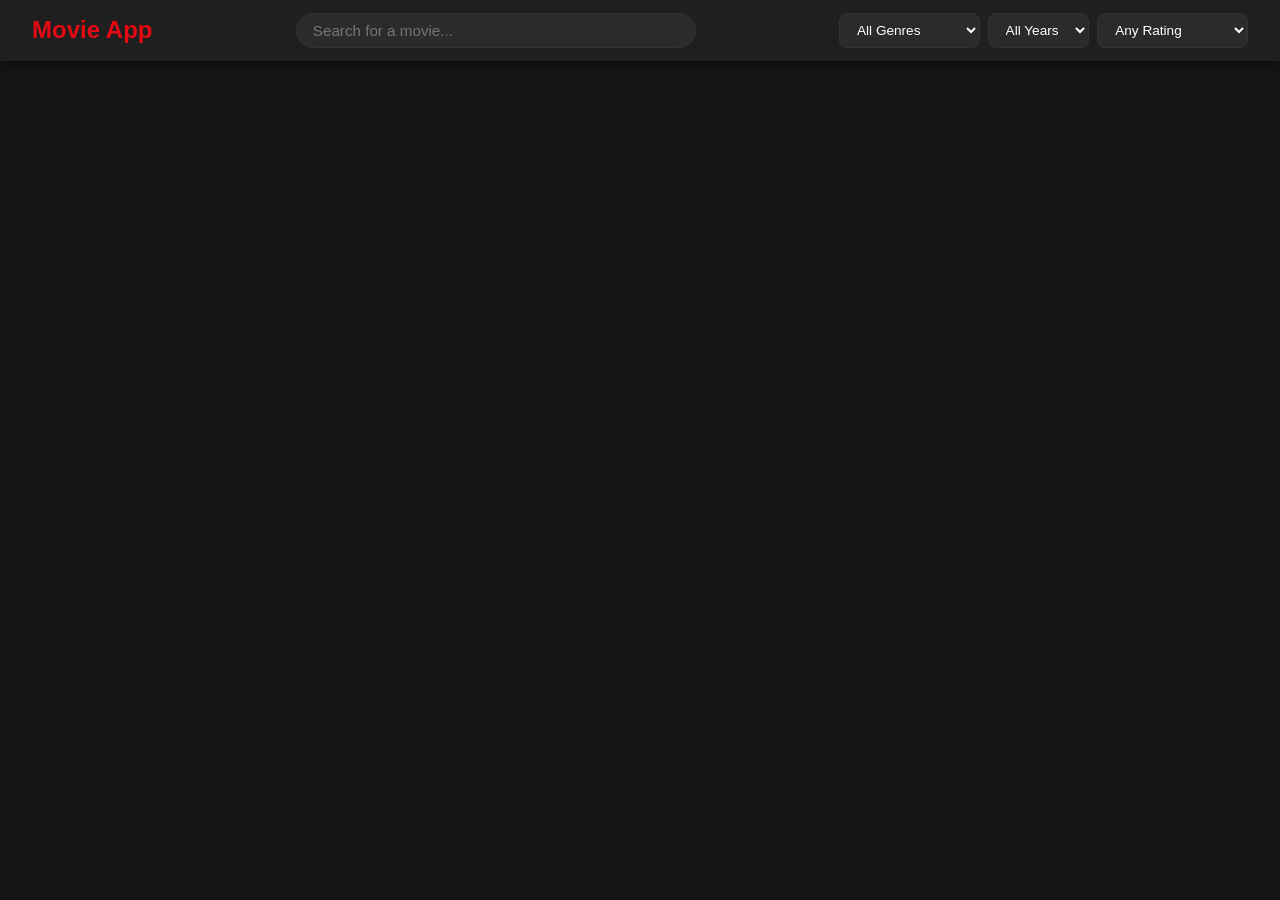
==== index.html @ 21a9d5ad "Initial commit" ====
<!DOCTYPE html>
<html lang="en">
<head>
    <meta charset="UTF-8">
    <meta name="viewport" content="width=device-width, initial-scale=1.0">
    <title>Movie App</title>
    <link rel="stylesheet" href="styles/style.css">
</head>
<body>

    <header class="header">
        <div class="left-content">
            <h1>Movie App</h1>
        </div>

        <div class="middle-content">
            <input type="text" placeholder="Search for a movie..." class="search-input">
        </div>
   <div class="right-content">
        <select id="type-select">
            <option value="all">All Genres</option>
            <option value="28">Action</option>
            <option value="12">Adventure</option>
            <option value="16">Animation</option>
            <option value="35">Comedy</option>
            <option value="80">Crime</option>
            <option value="99">Documentary</option>
            <option value="18">Drama</option>
            <option value="10751">Family</option>
            <option value="14">Fantasy</option>
            <option value="36">History</option>
            <option value="27">Horror</option>
            <option value="10402">Music</option>
            <option value="9648">Mystery</option>
            <option value="10749">Romance</option>
            <option value="878">Science Fiction</option>
            <option value="10770">TV Movie</option>
            <option value="53">Thriller</option>
            <option value="10752">War</option>
            <option value="37">Western</option>
</select>

            <select id="date">
                <option value="all">All Years</option>
                <option value="2026">2026</option>
                <option value="2025">2025</option>
                <option value="2024">2024</option>
                <option value="2023">2023</option>
                <option value="2022">2022</option>
                <option value="2021">2021</option>
            </select>

    <select id="rating">
            <option value="all">Any Rating</option>
            <option value="8">8+ ⭐ Top Rated</option>
            <option value="5-7">5 - 7 ⭐</option>
            <option value="0-4">Below 5 ⭐</option>
</select>
        </div>
    </header>
<div class="movie-container">
            
</div>
<div id="movie-modal" class="modal hidden">
  <div class="modal-content">
    <button class="close-btn">&times;</button>
    <div id="modal-details">
      <!-- Detailed movie content will be injected here by JavaScript -->
    </div>
  </div>
</div>
<script src="scripts/script.js"></script>
</body>
</html>
---- styles/style.css ----
/* Reset default page spacing */
* {
    margin: 0;
    padding: 0;
    box-sizing: border-box;
    font-family: 'Roboto', sans-serif;
}
p,h2{
    color: #e0e0e0; /* Light text for better contrast on dark background */
    margin: 0.5rem 0.8rem;
}
body {
    background-color: #141414; /* Dark cinema backdrop */
    padding-top: 80px; /* Prevents content from hiding under fixed header */
}

/* Header Container */
.header {
    display: flex;
    flex-direction: row;
    align-items: center; /* Vertically center all items */
    justify-content: space-between;
    background-color: #1f1f1f;
    padding: 0.8rem 2rem;
    box-shadow: 0 4px 10px rgba(0, 0, 0, 0.4);
    position: fixed;
    top: 0;
    left: 0;
    right: 0;
    z-index: 1000;
}

/* Logo / Left side */
.left-content h1 {
    color: #e50914; /* Red cinema accent */
    font-size: 1.5rem;
    white-space: nowrap; /* Prevents logo text from breaking into two lines */
}

/* Search bar / Middle */
.middle-content {
    flex: 1;
    display: flex;
    justify-content: center;
    margin: 0 1.5rem;
}

.search-input {
    width: 100%;
    max-width: 400px;
    padding: 0.5rem 1rem;
    border-radius: 20px;
    border: 1px solid #333;
    background-color: #2b2b2b;
    color: #fff;
    outline: none;
    font-size: 0.95rem;
    transition: border-color 0.2s ease;
}

.search-input:focus {
    border-color: #e50914;
}

/* Filters / Right side */
.right-content {
    display: flex;
    gap: 0.5rem; /* Space between select boxes */
}

.right-content select {
    background-color: #2b2b2b;
    color: #fff;
    border: 1px solid #333;
    padding: 0.5rem 0.8rem;
    border-radius: 8px;
    outline: none;
    cursor: pointer;
    font-size: 0.85rem;
    transition: background-color 0.2s ease;
   
}

.right-content select:hover {
    background-color: #383838;
}
.right-content select:focus {
    border-color: #e50914;
    transition:border-color 0.2s ease;
}


.movie-container {
    display: grid;
    grid-template-columns: repeat(auto-fill, minmax(300px, 1fr));
    gap: 1.5rem;
    padding: 2rem;
    
}
.movie-card{
    border-radius: 10px;
    overflow: hidden;
    box-shadow: 0 4px 8px rgba(0, 0, 0, 0.5);
    transition: transform 0.2s ease, box-shadow 0.2s ease;
}
.movie-card:hover {
    transform: translateY(-10px);
    box-shadow: 0 8px 16px rgba(224, 221, 221, 0.5);
}

.movie-poster {
    width: 100%;
    height:auto;
    display: block;
}
/* Base hidden state */
.hidden {
  display: none !important;
}

/* Modal Dark Background Overlay */
.modal {
  position: fixed;
  top: 0;
  left: 0;
  width: 100%;
  height: 100%;
  background-color: rgba(0, 0, 0, 0.85);
  display: flex;
  justify-content: center;
  align-items: center;
  z-index: 1000;
}

/* Modal Content Box */
.modal-content {
  background-color: #1f1f1f;
  color: #fff;
  padding: 2rem;
  border-radius: 12px;
  max-width: 600px;
  width: 90%;
  position: relative;
  max-height: 80vh;
  overflow-y: auto;
}

/* Close Button */
.close-btn {
  position: absolute;
  top: 10px;
  right: 15px;
  font-size: 2rem;
  background: none;
  border: none;
  color: #fff;
  cursor: pointer;
}
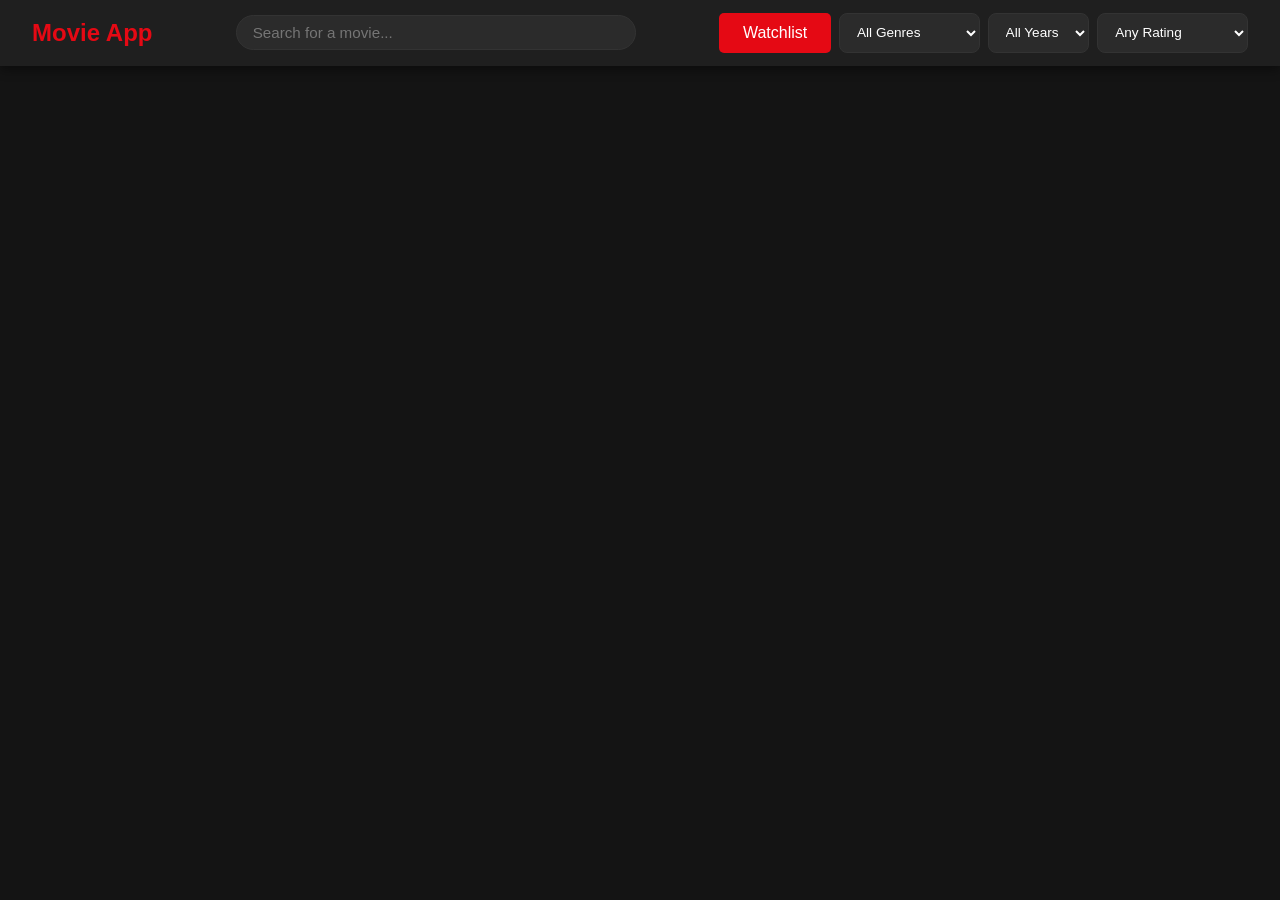
==== commit 6e13c9ca: "add watch list,load more films,create one big filter function to make active all filters at the same" ====
--- a/index.html
+++ b/index.html
@@ -17,6 +17,7 @@
             <input type="text" placeholder="Search for a movie..." class="search-input">
         </div>
    <div class="right-content">
+    <button id="watch-list" class="watchlist-btn">Watchlist</button>
         <select id="type-select">
             <option value="all">All Genres</option>
             <option value="28">Action</option>
@@ -61,6 +62,7 @@
 <div class="movie-container">
             
 </div>
+<button id="load-more-btn" style="display: none;">Load More</button>
 <div id="movie-modal" class="modal hidden">
   <div class="modal-content">
     <button class="close-btn">&times;</button>
--- a/styles/style.css
+++ b/styles/style.css
@@ -106,8 +106,8 @@
 .movie-card:hover {
     transform: translateY(-10px);
     box-shadow: 0 8px 16px rgba(224, 221, 221, 0.5);
-}
-
+    cursor: pointer;
+}
 .movie-poster {
     width: 100%;
     height:auto;
@@ -155,4 +155,59 @@
   border: none;
   color: #fff;
   cursor: pointer;
+}
+.watch-trailer-btn{
+    background-color: #776b6b;
+    padding: 0.5rem 1rem;
+    border-radius: 5px;
+    border: none;
+    
+}
+.watch-trailer-btn:hover{
+   box-shadow: inset 0 0 5px #e50914, 0 0 10px #e50914;
+   transform: translateX(5px);
+   transition: all 0.3s ease;
+   cursor:alias;
+}
+#load-more-btn{
+    background-color: #e50914;
+    color: #fff;
+    border: none;
+    padding: 0.7rem 1.5rem;
+    border-radius: 5px;
+    cursor: pointer;
+    font-size: 1rem;
+    margin: 2rem auto;
+    display: block;
+}
+#load-more-btn:hover{
+    background-color: #b0060f;
+    transition: background-color 0.3s ease;
+}
+.watchlist-btn{
+    background-color: #e50914;
+    color: #fff;
+    border: none;
+    padding: 0.7rem 1.5rem;
+    border-radius: 5px;
+    cursor: pointer;
+    font-size: 1rem;
+}
+.watchlist-btn:hover{
+    background-color: #b0060f;
+    transition: background-color 0.3s ease;
+}
+.add-watchlist-btn{
+    background-color: #c7222a;
+    color: #fff;
+    border: none;
+    padding: 0.5rem 1rem;
+    border-radius: 5px;
+    cursor: pointer;
+    font-size: 0.9rem;
+    margin: 0.5rem 0.8rem;
+}
+.add-watchlist-btn:hover{
+    background-color: #a11b20;
+    transition: background-color 0.3s ease;
 }
